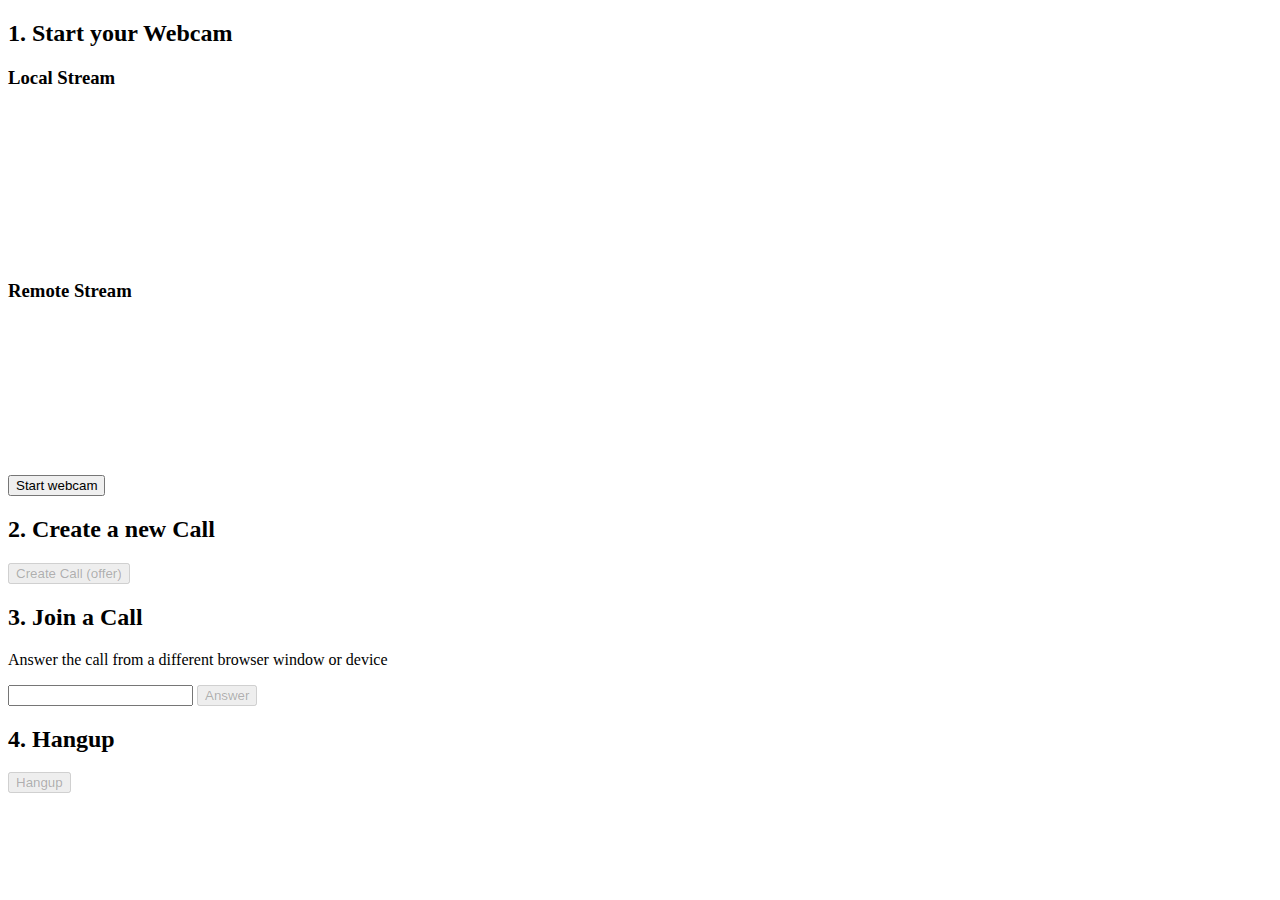
==== webrtc-testbed/index.html @ d15364f8 "Add basic web rtc test bed" ====
<!DOCTYPE html>
<html lang="en">
  <head>
    <meta charset="UTF-8" />
    <link rel="icon" type="image/svg+xml" href="favicon.svg" />
    <meta name="viewport" content="width=device-width, initial-scale=1.0" />
    <title>WebRTC Demo</title>
  </head>
  <body>
    <h2>1. Start your Webcam</h2>
    <div class="videos">
      <span>
        <h3>Local Stream</h3>
        <video id="webcamVideo" autoplay playsinline></video>
      </span>
      <span>
        <h3>Remote Stream</h3>
        <video id="remoteVideo" autoplay playsinline></video>
      </span>


    </div>

    <button id="webcamButton">Start webcam</button>
    <h2>2. Create a new Call</h2>
    <button id="callButton" disabled>Create Call (offer)</button>

    <h2>3. Join a Call</h2>
    <p>Answer the call from a different browser window or device</p>
    
    <input id="callInput" />
    <button id="answerButton" disabled>Answer</button>

    <h2>4. Hangup</h2>

    <button id="hangupButton" disabled>Hangup</button>

    <script type="module" src="/main.js"></script>

  </body>
</html>
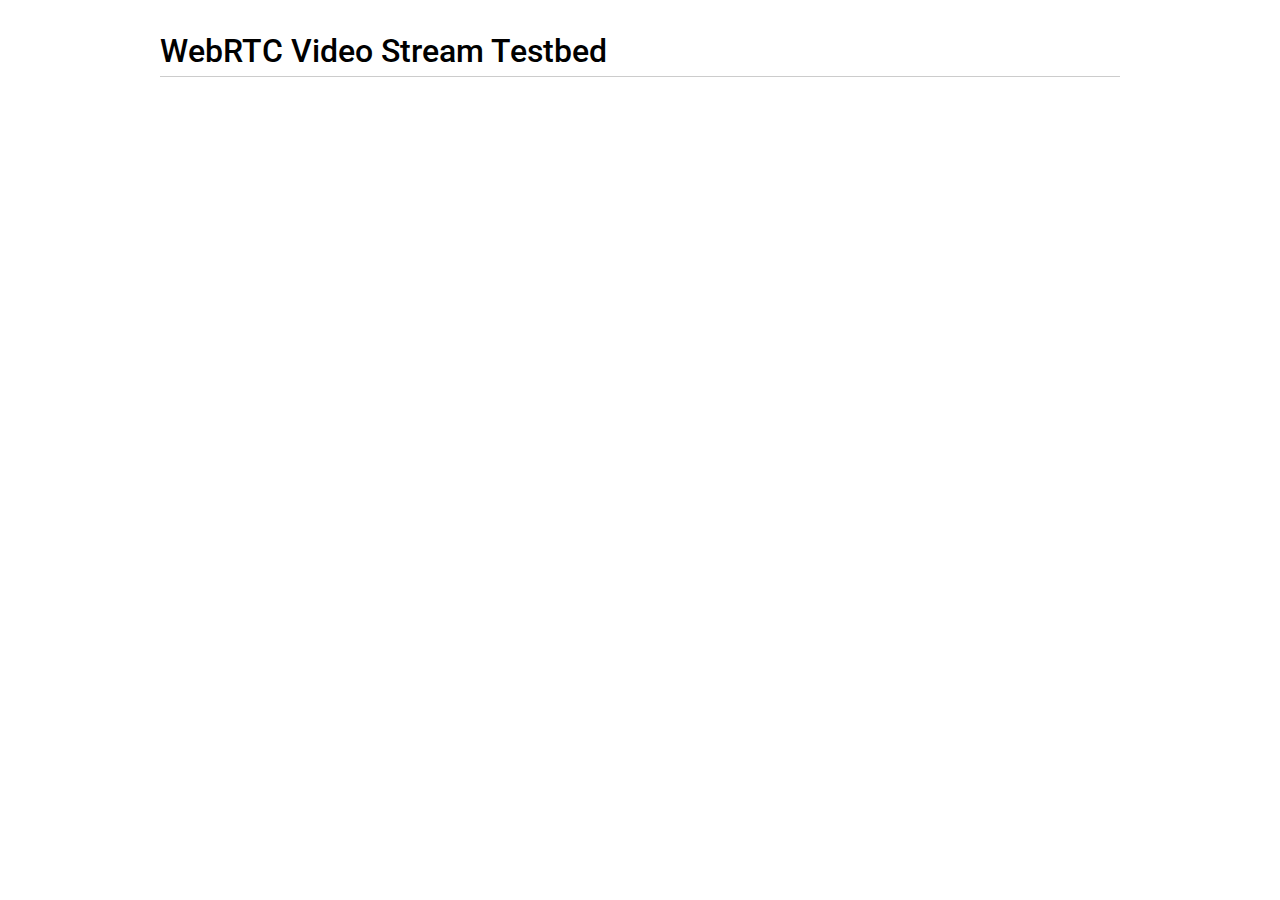
==== commit e87be7b2: "Add new testbed" ====
--- a/webrtc-testbed/index.html
+++ b/webrtc-testbed/index.html
@@ -1,41 +1,82 @@
 <!DOCTYPE html>
-<html lang="en">
-  <head>
-    <meta charset="UTF-8" />
-    <link rel="icon" type="image/svg+xml" href="favicon.svg" />
-    <meta name="viewport" content="width=device-width, initial-scale=1.0" />
-    <title>WebRTC Demo</title>
-  </head>
-  <body>
-    <h2>1. Start your Webcam</h2>
-    <div class="videos">
-      <span>
-        <h3>Local Stream</h3>
-        <video id="webcamVideo" autoplay playsinline></video>
-      </span>
-      <span>
-        <h3>Remote Stream</h3>
-        <video id="remoteVideo" autoplay playsinline></video>
-      </span>
+<!--
+ *  Copyright (c) 2020 The WebRTC project authors. All Rights Reserved.
+ *
+ *  Use of this source code is governed by a BSD-style license
+ *  that can be found in the LICENSE file in the root of the source
+ *  tree.
+-->
+<html>
+<head>
 
+    <meta charset="utf-8">
+    <meta name="description" content="WebRTC code samples">
+    <meta name="viewport" content="width=device-width, user-scalable=yes, initial-scale=1, maximum-scale=1">
+    <meta itemprop="description" content="Client-side WebRTC code samples">
+    <meta itemprop="name" content="WebRTC code samples">
+    <meta name="mobile-web-app-capable" content="yes">
+    <meta id="theme-color" name="theme-color" content="#ffffff">
 
+    <base target="_blank">
+
+    <title>Insertable Streams - Video</title>
+
+    <link href="https://fonts.googleapis.com/css?family=Roboto:300,400,500,700" rel="stylesheet" type="text/css">
+    <link rel="stylesheet" href="css/main.css"/>
+
+</head>
+
+<body>
+
+<div id="container">
+    <h1>WebRTC Video Stream Testbed</h1>
+    
+    <div id="outputVideoContainer"></div>
+
+    <div class="box">
+        <select id="sourceSelector" hidden>
+            <option value="">(stopped)</option>
+            <option selected value="camera">Camera</option>
+            <option value="video">Video</option>
+            <option value="canvas">Canvas</option>
+            <option value="pc">Peer connection (from camera)</option>
+        </select>
+        <input type="checkbox" id="sourceVisible" checked hidden>
+    </div>
+    <div class="box">
+        <select id="transformSelector" hidden>
+            <option value="webgl">WebGL</option>
+            <option value="canvas2d">Canvas2D</option>
+            <option value="noop">Do nothing</option>
+            <option selected value="drop">Drop frames at random</option>
+            <option value="delay">Delay all frames by 100ms</option>
+            <option value="webcodec">Run frames through WebCodec</option>
+        </select>
+    </div>
+    <div class="box">
+        <select id="sinkSelector" hidden>
+            <option value="video">Video</option>
+            <option selected value="pc">Peer connection</option>
+        </select>
     </div>
 
-    <button id="webcamButton">Start webcam</button>
-    <h2>2. Create a new Call</h2>
-    <button id="callButton" disabled>Create Call (offer)</button>
+</div>
 
-    <h2>3. Join a Call</h2>
-    <p>Answer the call from a different browser window or device</p>
-    
-    <input id="callInput" />
-    <button id="answerButton" disabled>Answer</button>
-
-    <h2>4. Hangup</h2>
-
-    <button id="hangupButton" disabled>Hangup</button>
-
-    <script type="module" src="/main.js"></script>
-
-  </body>
+<script src="https://webrtc.github.io/adapter/adapter-latest.js"></script>
+<script src="js/camera-source.js" async></script>
+<script src="js/canvas-source.js" async></script>
+<script src="js/canvas-transform.js" async></script>
+<script src="js/peer-connection-pipe.js" async></script>
+<script src="js/peer-connection-sink.js" async></script>
+<script src="js/peer-connection-source.js" async></script>
+<script src="js/pipeline.js" async></script>
+<script src="js/simple-transforms.js" async></script>
+<script src="js/video-mirror-helper.js" async></script>
+<script src="js/video-sink.js" async></script>
+<script src="js/video-source.js" async></script>
+<script src="js/webcodec-transform.js" async></script>
+<script src="js/webgl-transform.js" async></script>
+<script src="js/lossy-channel-transform.js" async></script>
+<script src="js/main.js" async></script>
+</body>
 </html>
--- a/webrtc-testbed/css/main.css
+++ b/webrtc-testbed/css/main.css
@@ -0,0 +1,314 @@
+/*
+ *  Copyright (c) 2020 The WebRTC project authors. All Rights Reserved.
+ *
+ *  Use of this source code is governed by a BSD-style license
+ *  that can be found in the LICENSE file in the root of the source
+ *  tree.
+ */
+
+/*
+ *  Copyright (c) 2015 The WebRTC project authors. All Rights Reserved.
+ *
+ *  Use of this source code is governed by a BSD-style license
+ *  that can be found in the LICENSE file in the root of the source
+ *  tree.
+ */
+.hidden {
+  display: none;
+}
+
+.highlight {
+  background-color: #eee;
+  font-size: 1.2em;
+  margin: 0 0 30px 0;
+  padding: 0.2em 1.5em;
+}
+
+.warning {
+  color: red;
+  font-weight: 400;
+}
+
+@media screen and (min-width: 1000px) {
+  /* hack! to detect non-touch devices */
+  div#links a {
+    line-height: 0.8em;
+  }
+}
+
+audio {
+  max-width: 100%;
+}
+
+body {
+  font-family: 'Roboto', sans-serif;
+  font-weight: 300;
+  margin: 0;
+  padding: 1em;
+  word-break: break-word;
+}
+
+button {
+  background-color: #d84a38;
+  border: none;
+  border-radius: 2px;
+  color: white;
+  font-family: 'Roboto', sans-serif;
+  font-size: 0.8em;
+  margin: 0 0 1em 0;
+  padding: 0.5em 0.7em 0.6em 0.7em;
+}
+
+button:active {
+  background-color: #cf402f;
+}
+
+button:hover {
+  background-color: #cf402f;
+}
+
+button[disabled] {
+  color: #ccc;
+}
+
+button[disabled]:hover {
+  background-color: #d84a38;
+}
+
+canvas {
+  background-color: #ccc;
+  max-width: 100%;
+  width: 100%;
+}
+
+code {
+  font-family: 'Roboto', sans-serif;
+  font-weight: 400;
+}
+
+div#container {
+  margin: 0 auto 0 auto;
+  max-width: 60em;
+  padding: 1em 1.5em 1.3em 1.5em;
+}
+
+div#links {
+  padding: 0.5em 0 0 0;
+}
+
+h1 {
+  border-bottom: 1px solid #ccc;
+  font-family: 'Roboto', sans-serif;
+  font-weight: 500;
+  margin: 0 0 0.8em 0;
+  padding: 0 0 0.2em 0;
+}
+
+h2 {
+  color: #444;
+  font-weight: 500;
+}
+
+h3 {
+  border-top: 1px solid #eee;
+  color: #666;
+  font-weight: 500;
+  margin: 10px 0 10px 0;
+  white-space: nowrap;
+}
+
+li {
+  margin: 0 0 0.4em 0;
+}
+
+html {
+  /* avoid annoying page width change
+  when moving from the home page */
+  overflow-y: scroll;
+}
+
+img {
+  border: none;
+  max-width: 100%;
+}
+
+input[type=radio] {
+  position: relative;
+  top: -1px;
+}
+
+p {
+  color: #444;
+  font-weight: 300;
+}
+
+p#data {
+  border-top: 1px dotted #666;
+  font-family: Courier New, monospace;
+  line-height: 1.3em;
+  max-height: 1000px;
+  overflow-y: auto;
+  padding: 1em 0 0 0;
+}
+
+p.borderBelow {
+  border-bottom: 1px solid #aaa;
+  padding: 0 0 20px 0;
+}
+
+section p:last-of-type {
+  margin: 0;
+}
+
+section {
+  border-bottom: 1px solid #eee;
+  margin: 0 0 30px 0;
+  padding: 0 0 20px 0;
+}
+
+section:last-of-type {
+  border-bottom: none;
+  padding: 0 0 1em 0;
+}
+
+select {
+  margin: 0 1em 1em 0;
+  position: relative;
+  top: -1px;
+}
+
+h1 span {
+  white-space: nowrap;
+}
+
+a {
+  color: #1D6EEE;
+  font-weight: 300;
+  text-decoration: none;
+}
+
+h1 a {
+  font-weight: 300;
+  margin: 0 10px 0 0;
+  white-space: nowrap;
+}
+
+a:hover {
+  color: #3d85c6;
+  text-decoration: underline;
+}
+
+a#viewSource {
+  display: block;
+  margin: 1.3em 0 0 0;
+  border-top: 1px solid #999;
+  padding: 1em 0 0 0;
+}
+
+div#errorMsg p {
+  color: #F00;
+}
+
+div#links a {
+  display: block;
+  line-height: 1.3em;
+  margin: 0 0 1.5em 0;
+}
+
+div.outputSelector {
+  margin: -1.3em 0 2em 0;
+}
+
+p.description {
+  margin: 0 0 0.5em 0;
+}
+
+strong {
+  font-weight: 500;
+}
+
+textarea {
+  resize: none;
+  font-family: 'Roboto', sans-serif;
+}
+
+video {
+  background: #222;
+  margin: 0 0 20px 0;
+  --width: 100%;
+  width: var(--width);
+  height: calc(var(--width) * 0.75);
+}
+
+ul {
+  margin: 0 0 0.5em 0;
+}
+
+fieldset {
+  margin: 0 0 1em 0;
+}
+
+fieldset > select {
+  margin-top: 1em;
+}
+
+@media screen and (max-width: 650px) {
+  .highlight {
+    font-size: 1em;
+    margin: 0 0 20px 0;
+    padding: 0.2em 1em;
+  }
+
+  h1 {
+    font-size: 24px;
+  }
+}
+
+@media screen and (max-width: 550px) {
+  button:active {
+    background-color: darkRed;
+  }
+
+  h1 {
+    font-size: 22px;
+  }
+}
+
+@media screen and (max-width: 450px) {
+  h1 {
+    font-size: 20px;
+  }
+}
+
+.video {
+  --width: 400px;
+  width: var(--width);
+  height: calc(var(--width) * 0.75);
+  vertical-align: top;
+}
+
+.sourceVideo {
+  margin: 0 20px 20px 0;
+}
+
+.sinkVideo {
+  margin: 0 0 20px 0;
+}
+
+div.box {
+  margin: 1em;
+}
+
+@media screen and (max-width: 400px) {
+  /*.video {*/
+  /*  height: 90px;*/
+  /*  width: calc(50% - 7px);*/
+  /*}*/
+  .sourceVideo {
+    margin: 0 10px 20px 0;
+  }
+  .sinkVideo {
+    margin: 0 0 10px 0;
+  }
+}
+
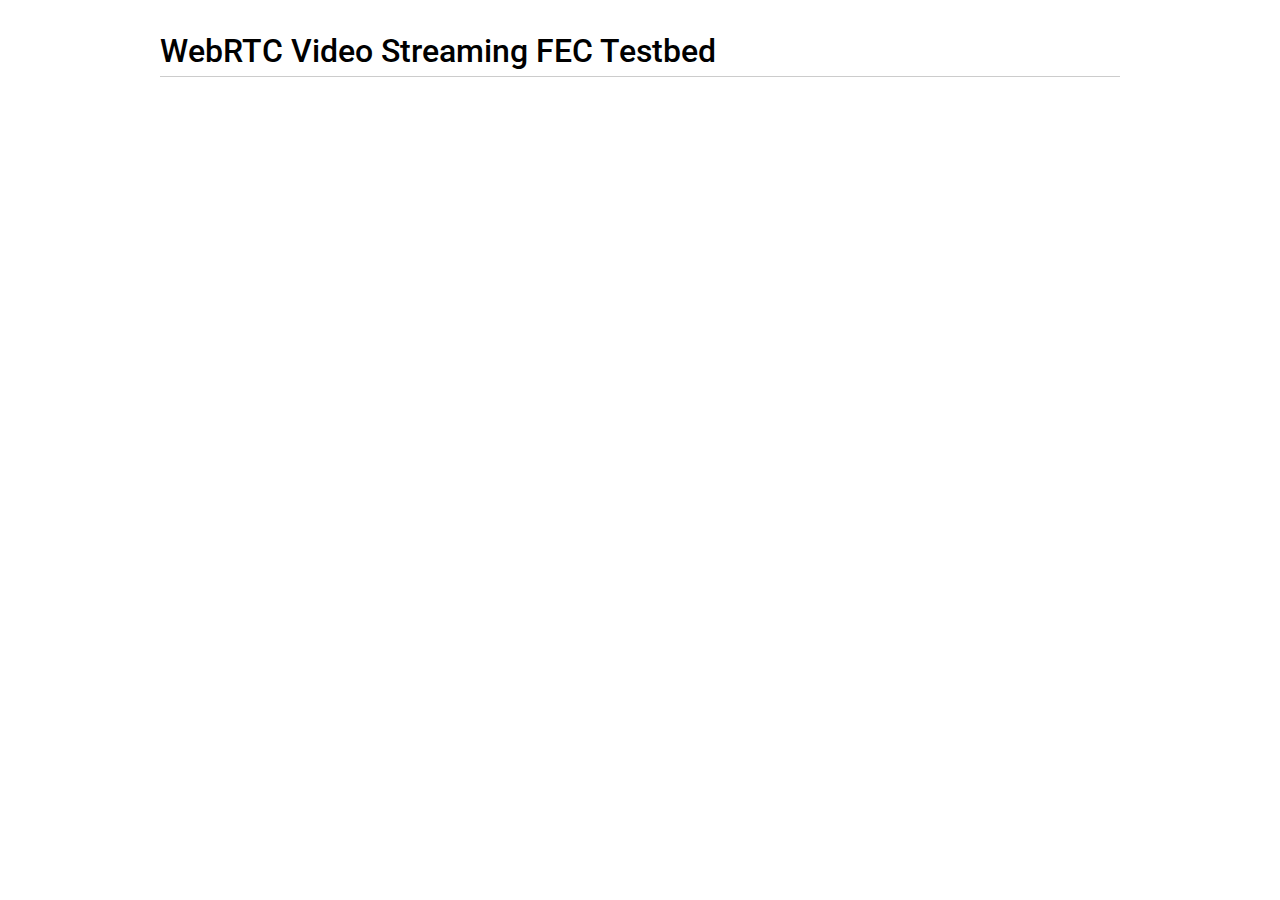
==== commit 313b153d: "Update testbed" ====
--- a/webrtc-testbed/index.html
+++ b/webrtc-testbed/index.html
@@ -19,7 +19,7 @@
 
     <base target="_blank">
 
-    <title>Insertable Streams - Video</title>
+    <title>WebRTC FEC Testbed</title>
 
     <link href="https://fonts.googleapis.com/css?family=Roboto:300,400,500,700" rel="stylesheet" type="text/css">
     <link rel="stylesheet" href="css/main.css"/>
@@ -29,7 +29,7 @@
 <body>
 
 <div id="container">
-    <h1>WebRTC Video Stream Testbed</h1>
+    <h1>WebRTC Video Streaming FEC Testbed</h1>
     
     <div id="outputVideoContainer"></div>
 
@@ -63,6 +63,7 @@
 </div>
 
 <script src="https://webrtc.github.io/adapter/adapter-latest.js"></script>
+<script src="js/error-model.js" async></script>
 <script src="js/camera-source.js" async></script>
 <script src="js/canvas-source.js" async></script>
 <script src="js/canvas-transform.js" async></script>
--- a/webrtc-testbed/css/main.css
+++ b/webrtc-testbed/css/main.css
@@ -287,12 +287,8 @@
   vertical-align: top;
 }
 
-.sourceVideo {
+.sourceVideo, .sinkVideo {
   margin: 0 20px 20px 0;
-}
-
-.sinkVideo {
-  margin: 0 0 20px 0;
 }
 
 div.box {
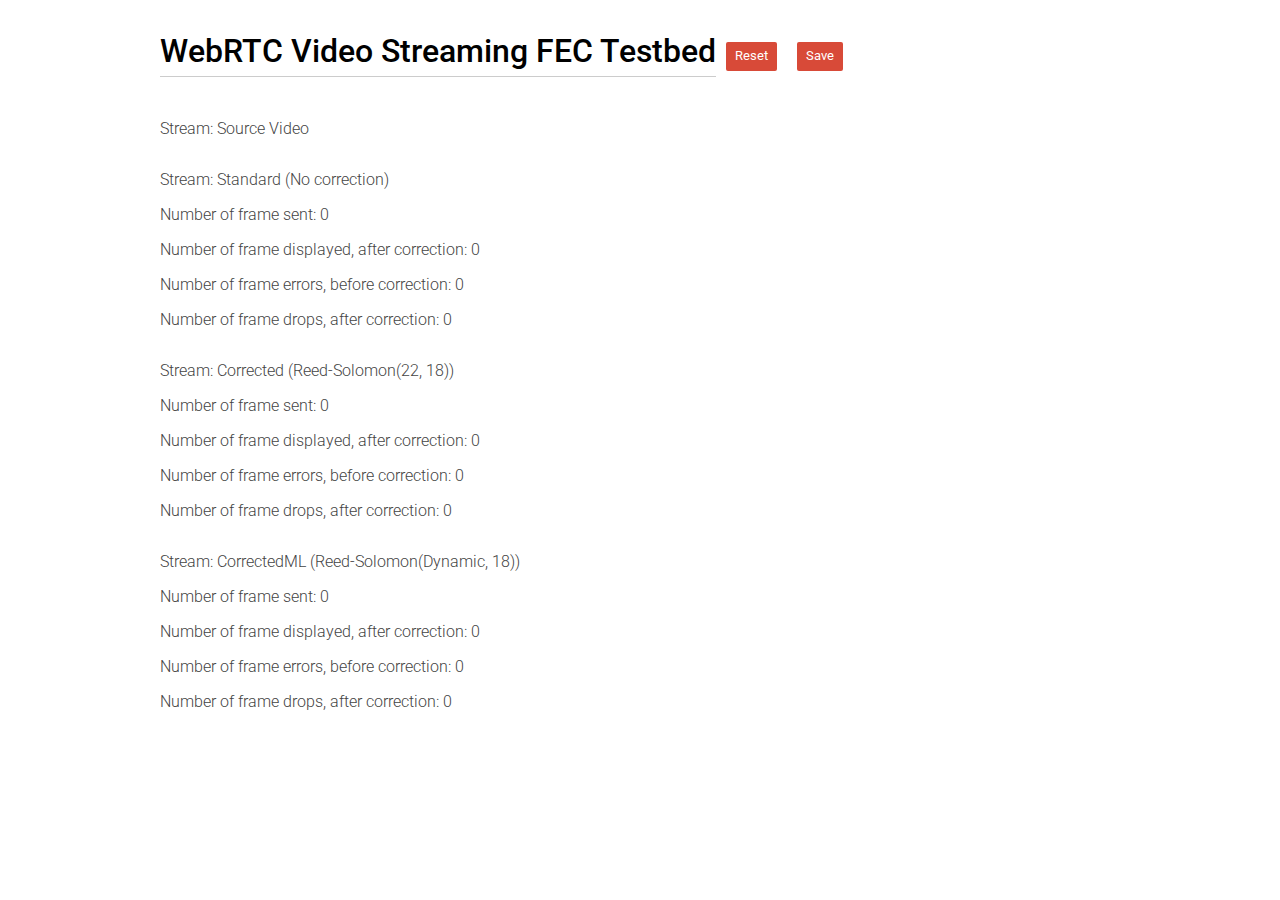
==== commit 3b3d1006: "Added basic metric collection and displaying in testbed, created basic notebook for data processing " ====
--- a/webrtc-testbed/index.html
+++ b/webrtc-testbed/index.html
@@ -29,9 +29,46 @@
 <body>
 
 <div id="container">
-    <h1>WebRTC Video Streaming FEC Testbed</h1>
+    <div class="sim-controls">
+        <h1>WebRTC Video Streaming FEC Testbed</h1>
+        <button id="resetButton" onclick="resetSim()">Reset</button>
+        <button id="saveButton" onclick="saveResults()">Save</button>
+    </div>
     
-    <div id="outputVideoContainer"></div>
+    <div id="outputVideoContainer">
+        <div id="sourceVideoContainer">
+            <div id="sourceVideoMetadataContainer">
+                <p>Stream: Source Video</p>
+            </div>
+        </div>
+        <div id="sinkVideoContainerStandard">
+            <div id="sinkVideoMetadataContainerStandard">
+                <p>Stream: Standard (No correction)</p>
+                <p>Number of frame sent: <span id="frameCountStandard">0</span></p>
+                <p>Number of frame displayed, after correction: <span id="frameDisplayedStandard">0</span></p>
+                <p>Number of frame errors, before correction: <span id="errorCountBCStandard">0</span></p>
+                <p>Number of frame drops, after correction: <span id="errorCountACStandard">0</span></p>
+            </div>
+        </div>
+        <div id="sinkVideoContainerCorrected">
+            <div id="sinkVideoMetadataContainerCorrected">
+                <p>Stream: Corrected (Reed-Solomon(22, 18))</p>
+                <p>Number of frame sent: <span id="frameCountCorrected">0</span></p>
+                <p>Number of frame displayed, after correction: <span id="frameDisplayedCorrected">0</span></p>
+                <p>Number of frame errors, before correction: <span id="errorCountBCCorrected">0</span></p>
+                <p>Number of frame drops, after correction: <span id="errorCountACCorrected">0</span></p>
+            </div>
+        </div>
+        <div id="sinkVideoContainerCorrectedML">
+            <div id="sinkVideoMetadataContainerCorrectedML">
+                <p>Stream: CorrectedML (Reed-Solomon(Dynamic, 18))</p>
+                <p>Number of frame sent: <span id="frameCountCorrectedML">0</span></p>
+                <p>Number of frame displayed, after correction: <span id="frameDisplayedCorrectedML">0</span></p>
+                <p>Number of frame errors, before correction: <span id="errorCountBCCorrectedML">0</span></p>
+                <p>Number of frame drops, after correction: <span id="errorCountACCorrectedML">0</span></p>
+            </div>
+        </div>
+    </div>
 
     <div class="box">
         <select id="sourceSelector" hidden>
@@ -63,6 +100,7 @@
 </div>
 
 <script src="https://webrtc.github.io/adapter/adapter-latest.js"></script>
+<script src="js/controls.js" async></script>
 <script src="js/error-model.js" async></script>
 <script src="js/camera-source.js" async></script>
 <script src="js/canvas-source.js" async></script>
--- a/webrtc-testbed/css/main.css
+++ b/webrtc-testbed/css/main.css
@@ -1,3 +1,27 @@
+#outputVideoContainer {
+  display: flex;
+  flex-direction: column;
+}
+
+#sourceVideoContainer,
+#sinkVideoContainerStandard,
+#sinkVideoContainerCorrected,
+#sinkVideoContainerCorrectedML {
+  display: flex;
+  flex-direction: row;
+}
+
+.sim-controls {
+  display: flex;
+  flex-direction: row;
+  align-items: start;
+}
+
+#resetButton,
+#saveButton {
+  margin: 10px;
+}
+
 /*
  *  Copyright (c) 2020 The WebRTC project authors. All Rights Reserved.
  *
@@ -281,7 +305,7 @@
 }
 
 .video {
-  --width: 400px;
+  --width: 280px;
   width: var(--width);
   height: calc(var(--width) * 0.75);
   vertical-align: top;
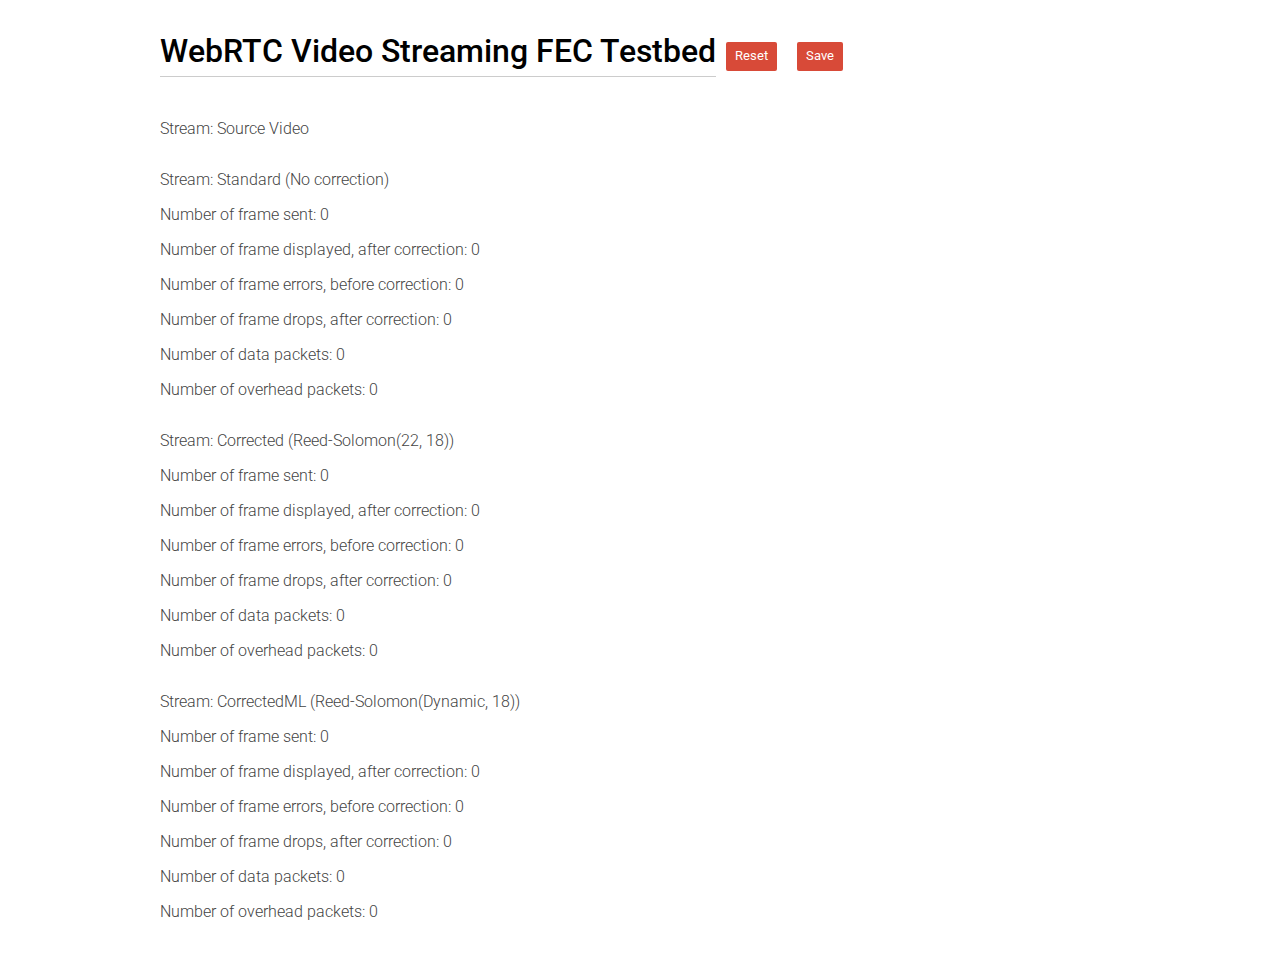
==== commit 9a7a0221: "Added more metric collection and graph generation" ====
--- a/webrtc-testbed/index.html
+++ b/webrtc-testbed/index.html
@@ -48,6 +48,8 @@
                 <p>Number of frame displayed, after correction: <span id="frameDisplayedStandard">0</span></p>
                 <p>Number of frame errors, before correction: <span id="errorCountBCStandard">0</span></p>
                 <p>Number of frame drops, after correction: <span id="errorCountACStandard">0</span></p>
+                <p>Number of data packets: <span id="dataPacketCountStandard">0</span></p>
+                <p>Number of overhead packets: <span id="overheadPacketCountStandard">0</span></p>
             </div>
         </div>
         <div id="sinkVideoContainerCorrected">
@@ -57,6 +59,8 @@
                 <p>Number of frame displayed, after correction: <span id="frameDisplayedCorrected">0</span></p>
                 <p>Number of frame errors, before correction: <span id="errorCountBCCorrected">0</span></p>
                 <p>Number of frame drops, after correction: <span id="errorCountACCorrected">0</span></p>
+                <p>Number of data packets: <span id="dataPacketCountCorrected">0</span></p>
+                <p>Number of overhead packets: <span id="overheadPacketCountCorrected">0</span></p>
             </div>
         </div>
         <div id="sinkVideoContainerCorrectedML">
@@ -66,36 +70,33 @@
                 <p>Number of frame displayed, after correction: <span id="frameDisplayedCorrectedML">0</span></p>
                 <p>Number of frame errors, before correction: <span id="errorCountBCCorrectedML">0</span></p>
                 <p>Number of frame drops, after correction: <span id="errorCountACCorrectedML">0</span></p>
+                <p>Number of data packets: <span id="dataPacketCountCorrectedML">0</span></p>
+                <p>Number of overhead packets: <span id="overheadPacketCountCorrectedML">0</span></p>
             </div>
         </div>
     </div>
 
-    <div class="box">
-        <select id="sourceSelector" hidden>
-            <option value="">(stopped)</option>
-            <option selected value="camera">Camera</option>
-            <option value="video">Video</option>
-            <option value="canvas">Canvas</option>
-            <option value="pc">Peer connection (from camera)</option>
-        </select>
-        <input type="checkbox" id="sourceVisible" checked hidden>
-    </div>
-    <div class="box">
-        <select id="transformSelector" hidden>
-            <option value="webgl">WebGL</option>
-            <option value="canvas2d">Canvas2D</option>
-            <option value="noop">Do nothing</option>
-            <option selected value="drop">Drop frames at random</option>
-            <option value="delay">Delay all frames by 100ms</option>
-            <option value="webcodec">Run frames through WebCodec</option>
-        </select>
-    </div>
-    <div class="box">
-        <select id="sinkSelector" hidden>
-            <option value="video">Video</option>
-            <option selected value="pc">Peer connection</option>
-        </select>
-    </div>
+    <div id="nList" style="display: none"></div>
+    <select id="sourceSelector" hidden>
+        <option value="">(stopped)</option>
+        <option selected value="camera">Camera</option>
+        <option value="video">Video</option>
+        <option value="canvas">Canvas</option>
+        <option value="pc">Peer connection (from camera)</option>
+    </select>
+    <input type="checkbox" id="sourceVisible" checked hidden>
+    <select id="transformSelector" hidden>
+        <option value="webgl">WebGL</option>
+        <option value="canvas2d">Canvas2D</option>
+        <option value="noop">Do nothing</option>
+        <option selected value="drop">Drop frames at random</option>
+        <option value="delay">Delay all frames by 100ms</option>
+        <option value="webcodec">Run frames through WebCodec</option>
+    </select>
+    <select id="sinkSelector" hidden>
+        <option value="video">Video</option>
+        <option selected value="pc">Peer connection</option>
+    </select>
 
 </div>
 
